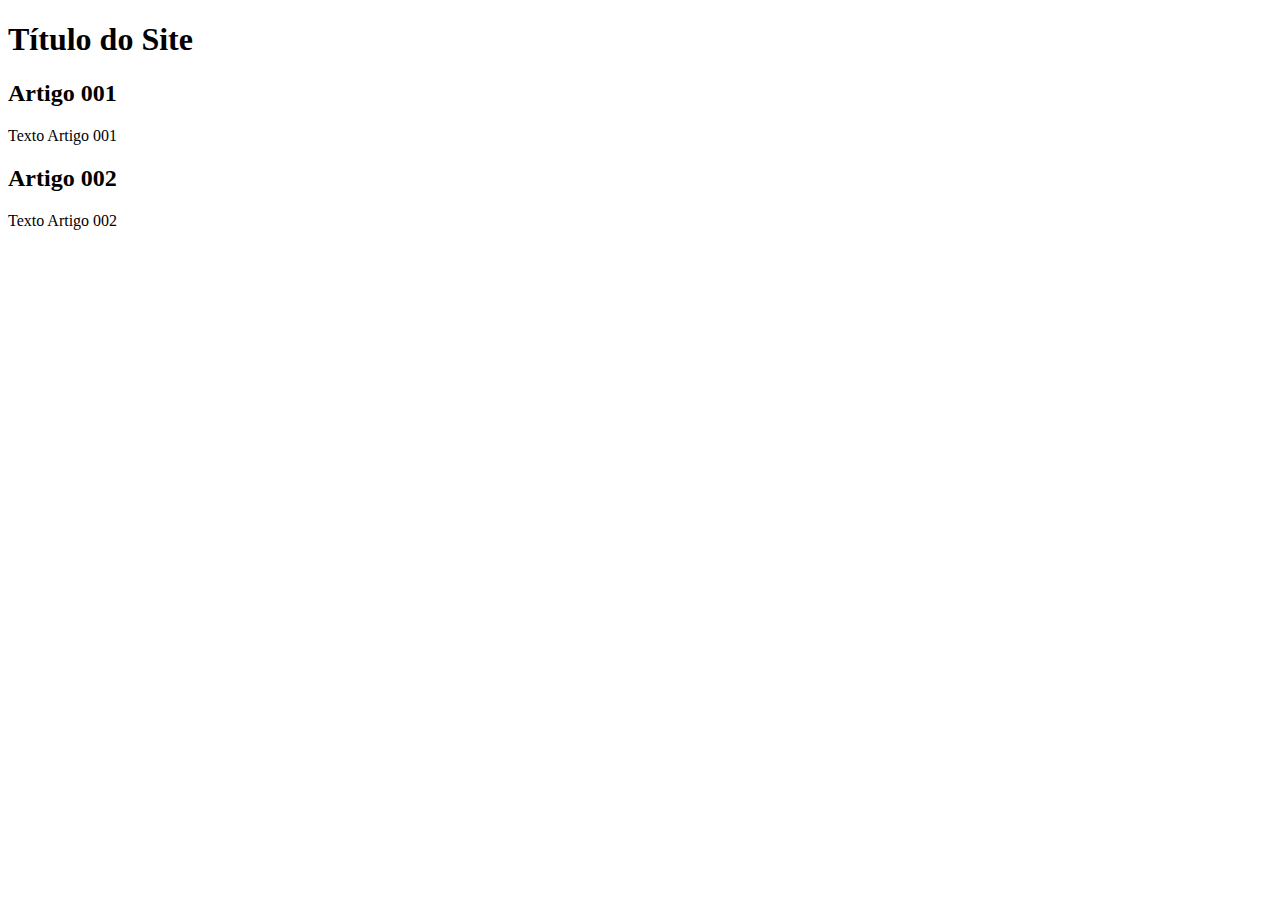
==== index.html @ b7007b21 "add index" ====
<!DOCTYPE html>
<html lang="pt-pt">
<head>
    <meta charset="UTF-8">
    <meta http-equiv="X-UA-Compatible" content="IE=edge">
    <meta name="viewport" content="width=device-width, initial-scale=1.0">
    <title>Título do site</title>
</head>
<body>
    <main>
        <header>
            <h1>Título do Site</h1>
        </header>
        <article>
            <h2>Artigo 001</h2>
            <p>Texto Artigo 001</p>
        </article>
        <article>
            <h2>Artigo 002</h2>
            <p>Texto Artigo 002</p>
        </article>
    </main>
</body>
</html>
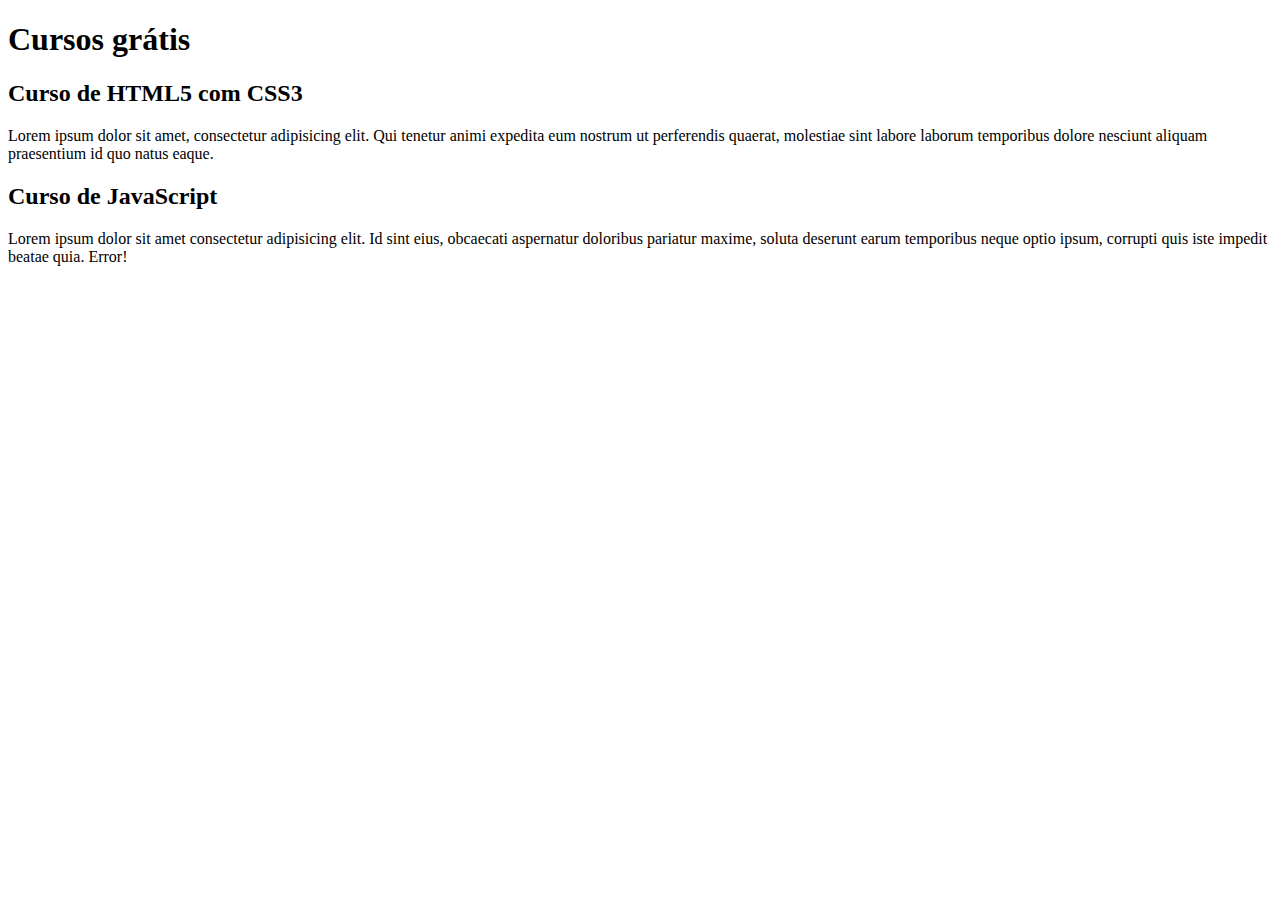
==== commit 2bfcd1b3: "comecei a escrever o conteúdo" ====
--- a/index.html
+++ b/index.html
@@ -9,15 +9,15 @@
 <body>
     <main>
         <header>
-            <h1>Título do Site</h1>
+            <h1>Cursos grátis</h1>
         </header>
         <article>
-            <h2>Artigo 001</h2>
-            <p>Texto Artigo 001</p>
+            <h2>Curso de HTML5 com CSS3</h2>
+            <p>Lorem ipsum dolor sit amet, consectetur adipisicing elit. Qui tenetur animi expedita eum nostrum ut perferendis quaerat, molestiae sint labore laborum temporibus dolore nesciunt aliquam praesentium id quo natus eaque.</p>
         </article>
         <article>
-            <h2>Artigo 002</h2>
-            <p>Texto Artigo 002</p>
+            <h2>Curso de JavaScript</h2>
+            <p>Lorem ipsum dolor sit amet consectetur adipisicing elit. Id sint eius, obcaecati aspernatur doloribus pariatur maxime, soluta deserunt earum temporibus neque optio ipsum, corrupti quis iste impedit beatae quia. Error!</p>
         </article>
     </main>
 </body>
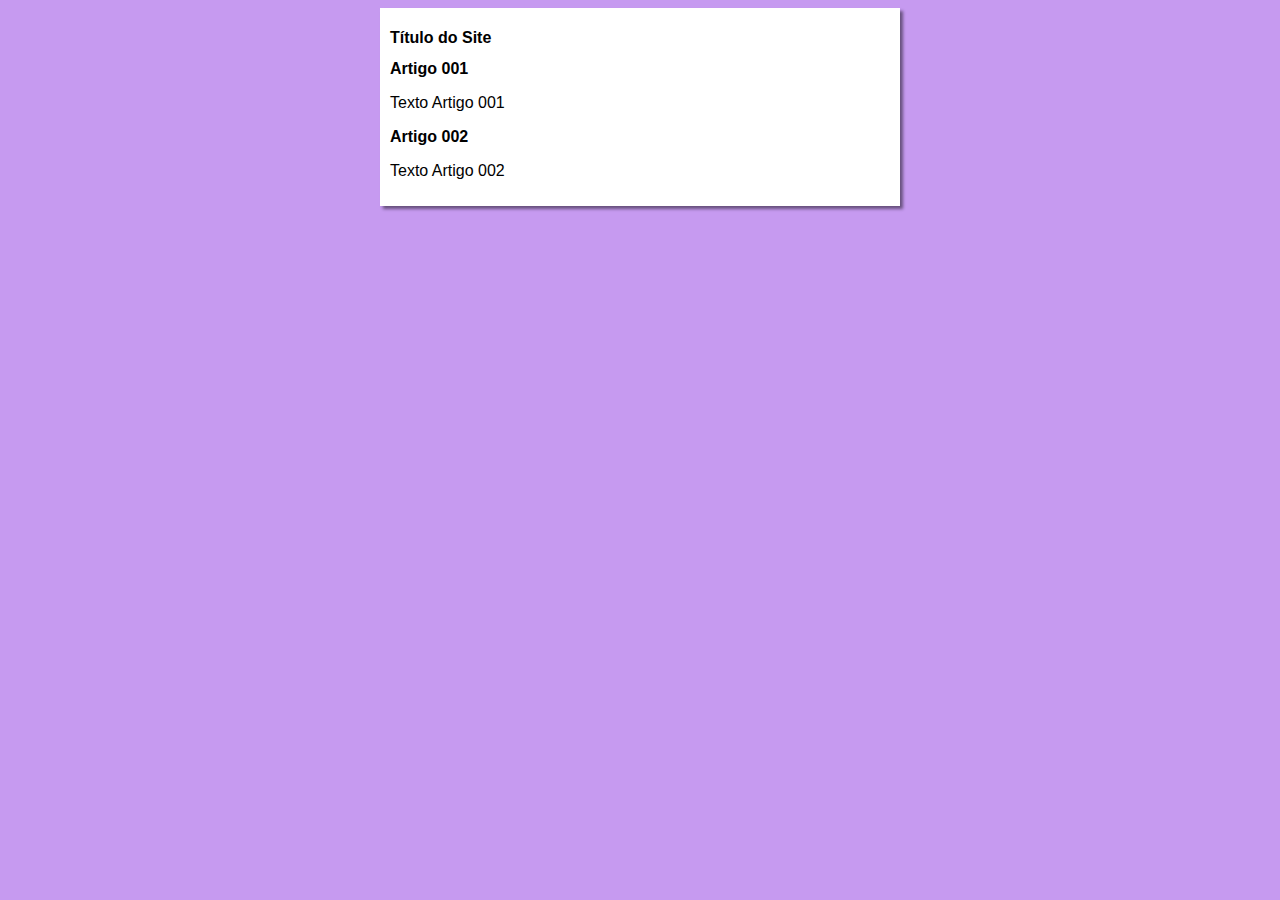
==== commit ff6865d2: "primeiro design" ====
--- a/index.html
+++ b/index.html
@@ -5,19 +5,20 @@
     <meta http-equiv="X-UA-Compatible" content="IE=edge">
     <meta name="viewport" content="width=device-width, initial-scale=1.0">
     <title>Título do site</title>
+    <link rel="stylesheet" href="estilos/style.css">
 </head>
 <body>
     <main>
         <header>
-            <h1>Cursos grátis</h1>
+            <h1>Título do Site</h1>
         </header>
         <article>
-            <h2>Curso de HTML5 com CSS3</h2>
-            <p>Lorem ipsum dolor sit amet, consectetur adipisicing elit. Qui tenetur animi expedita eum nostrum ut perferendis quaerat, molestiae sint labore laborum temporibus dolore nesciunt aliquam praesentium id quo natus eaque.</p>
+            <h2>Artigo 001</h2>
+            <p>Texto Artigo 001</p>
         </article>
         <article>
-            <h2>Curso de JavaScript</h2>
-            <p>Lorem ipsum dolor sit amet consectetur adipisicing elit. Id sint eius, obcaecati aspernatur doloribus pariatur maxime, soluta deserunt earum temporibus neque optio ipsum, corrupti quis iste impedit beatae quia. Error!</p>
+            <h2>Artigo 002</h2>
+            <p>Texto Artigo 002</p>
         </article>
     </main>
 </body>
--- a/estilos/style.css
+++ b/estilos/style.css
@@ -0,0 +1,16 @@
+* {
+    font-family: Arial, Helvetica, sans-serif;
+    font-size: 16px;
+}
+
+body {
+    background-color: rgb(198, 154, 240);
+}
+
+main {
+    background-color: white;
+    width: 500px;
+    margin: auto;
+    padding: 10px;
+    box-shadow: 3px 3px 3px rgba(0, 0, 0, 0.473);
+}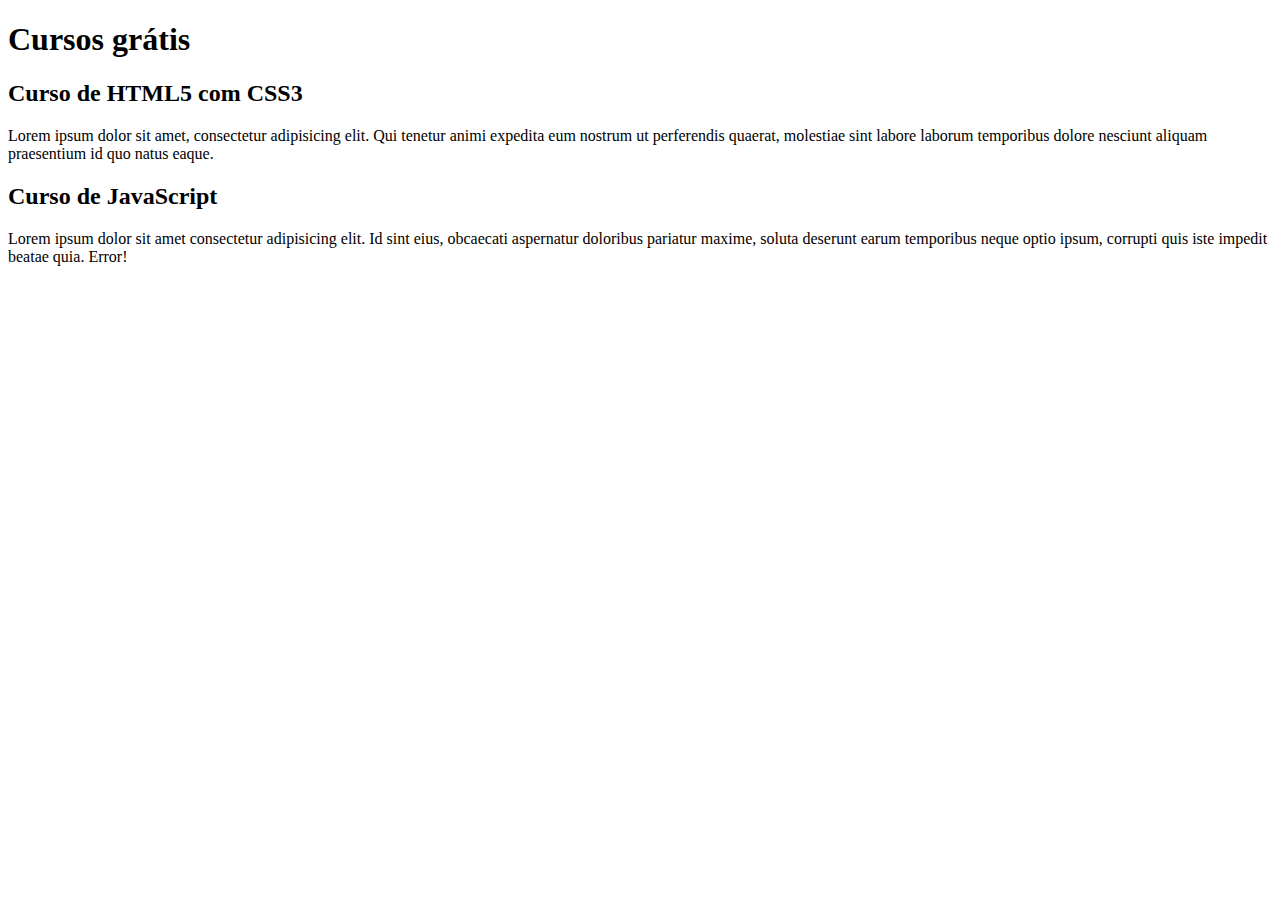
==== commit ee5a2ed0: "Update index.html" ====
--- a/index.html
+++ b/index.html
@@ -1,25 +1,31 @@
 <!DOCTYPE html>
 <html lang="pt-pt">
+
 <head>
     <meta charset="UTF-8">
     <meta http-equiv="X-UA-Compatible" content="IE=edge">
     <meta name="viewport" content="width=device-width, initial-scale=1.0">
-    <title>Título do site</title>
-    <link rel="stylesheet" href="estilos/style.css">
+    <title>Site CursoeVideo</title>
 </head>
+
 <body>
     <main>
         <header>
-            <h1>Título do Site</h1>
+            <h1>Cursos grátis</h1>
         </header>
         <article>
-            <h2>Artigo 001</h2>
-            <p>Texto Artigo 001</p>
+            <h2>Curso de HTML5 com CSS3</h2>
+            <p>Lorem ipsum dolor sit amet, consectetur adipisicing elit. Qui tenetur animi expedita eum nostrum ut
+                perferendis quaerat, molestiae sint labore laborum temporibus dolore nesciunt aliquam praesentium id quo
+                natus eaque.</p>
         </article>
         <article>
-            <h2>Artigo 002</h2>
-            <p>Texto Artigo 002</p>
+            <h2>Curso de JavaScript</h2>
+            <p>Lorem ipsum dolor sit amet consectetur adipisicing elit. Id sint eius, obcaecati aspernatur doloribus
+                pariatur maxime, soluta deserunt earum temporibus neque optio ipsum, corrupti quis iste impedit beatae
+                quia. Error!</p>
         </article>
     </main>
 </body>
+
 </html>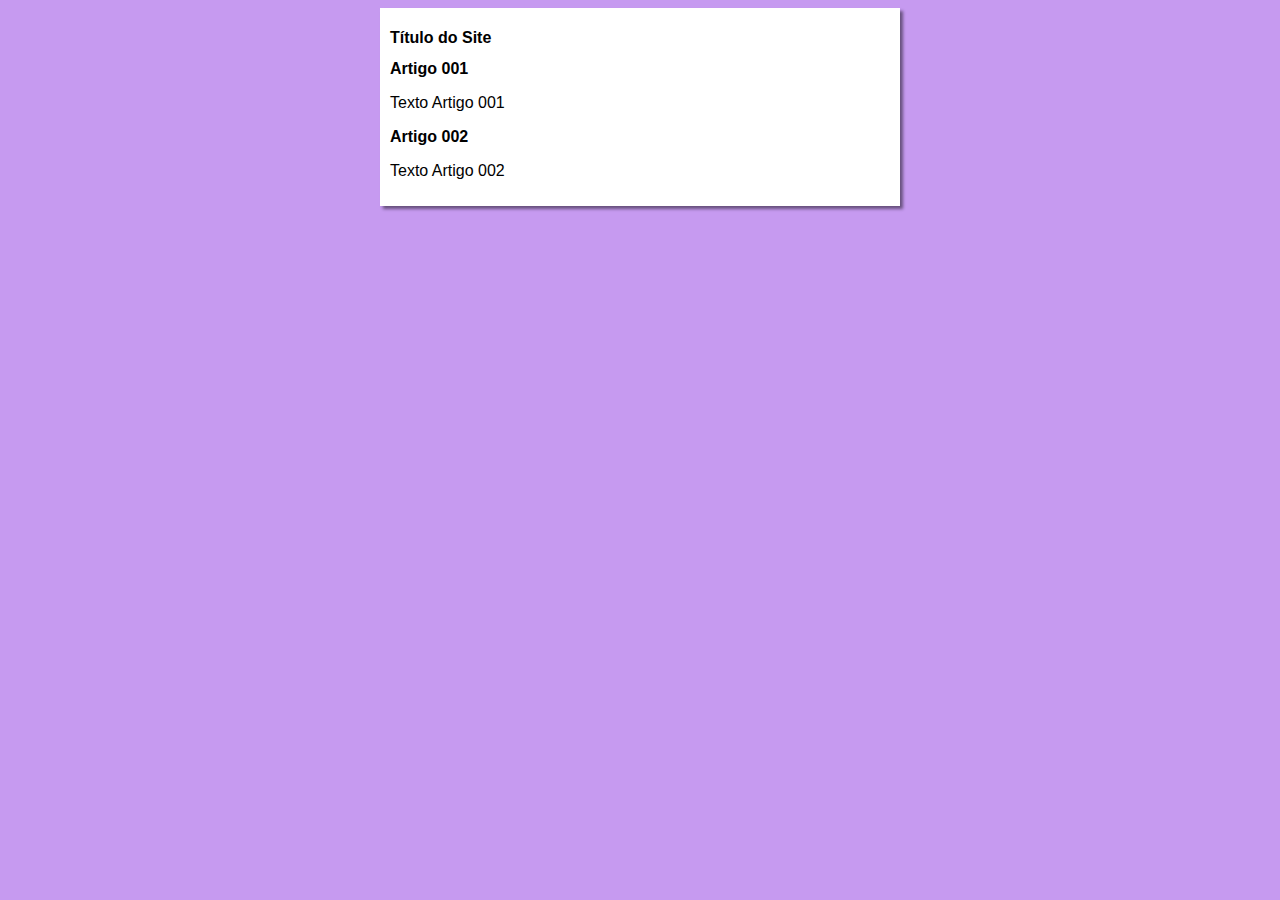
==== commit a8e9e6cf: "Update index.html" ====
--- a/index.html
+++ b/index.html
@@ -1,31 +1,25 @@
 <!DOCTYPE html>
 <html lang="pt-pt">
-
 <head>
     <meta charset="UTF-8">
     <meta http-equiv="X-UA-Compatible" content="IE=edge">
     <meta name="viewport" content="width=device-width, initial-scale=1.0">
-    <title>Site CursoeVideo</title>
+    <title>Curso em Vídeo</title>
+    <link rel="stylesheet" href="estilos/style.css">
 </head>
-
 <body>
     <main>
         <header>
-            <h1>Cursos grátis</h1>
+            <h1>Título do Site</h1>
         </header>
         <article>
-            <h2>Curso de HTML5 com CSS3</h2>
-            <p>Lorem ipsum dolor sit amet, consectetur adipisicing elit. Qui tenetur animi expedita eum nostrum ut
-                perferendis quaerat, molestiae sint labore laborum temporibus dolore nesciunt aliquam praesentium id quo
-                natus eaque.</p>
+            <h2>Artigo 001</h2>
+            <p>Texto Artigo 001</p>
         </article>
         <article>
-            <h2>Curso de JavaScript</h2>
-            <p>Lorem ipsum dolor sit amet consectetur adipisicing elit. Id sint eius, obcaecati aspernatur doloribus
-                pariatur maxime, soluta deserunt earum temporibus neque optio ipsum, corrupti quis iste impedit beatae
-                quia. Error!</p>
+            <h2>Artigo 002</h2>
+            <p>Texto Artigo 002</p>
         </article>
     </main>
 </body>
-
 </html>--- a/estilos/style.css
+++ b/estilos/style.css
@@ -0,0 +1,16 @@
+* {
+    font-family: Arial, Helvetica, sans-serif;
+    font-size: 16px;
+}
+
+body {
+    background-color: rgb(198, 154, 240);
+}
+
+main {
+    background-color: white;
+    width: 500px;
+    margin: auto;
+    padding: 10px;
+    box-shadow: 3px 3px 3px rgba(0, 0, 0, 0.473);
+}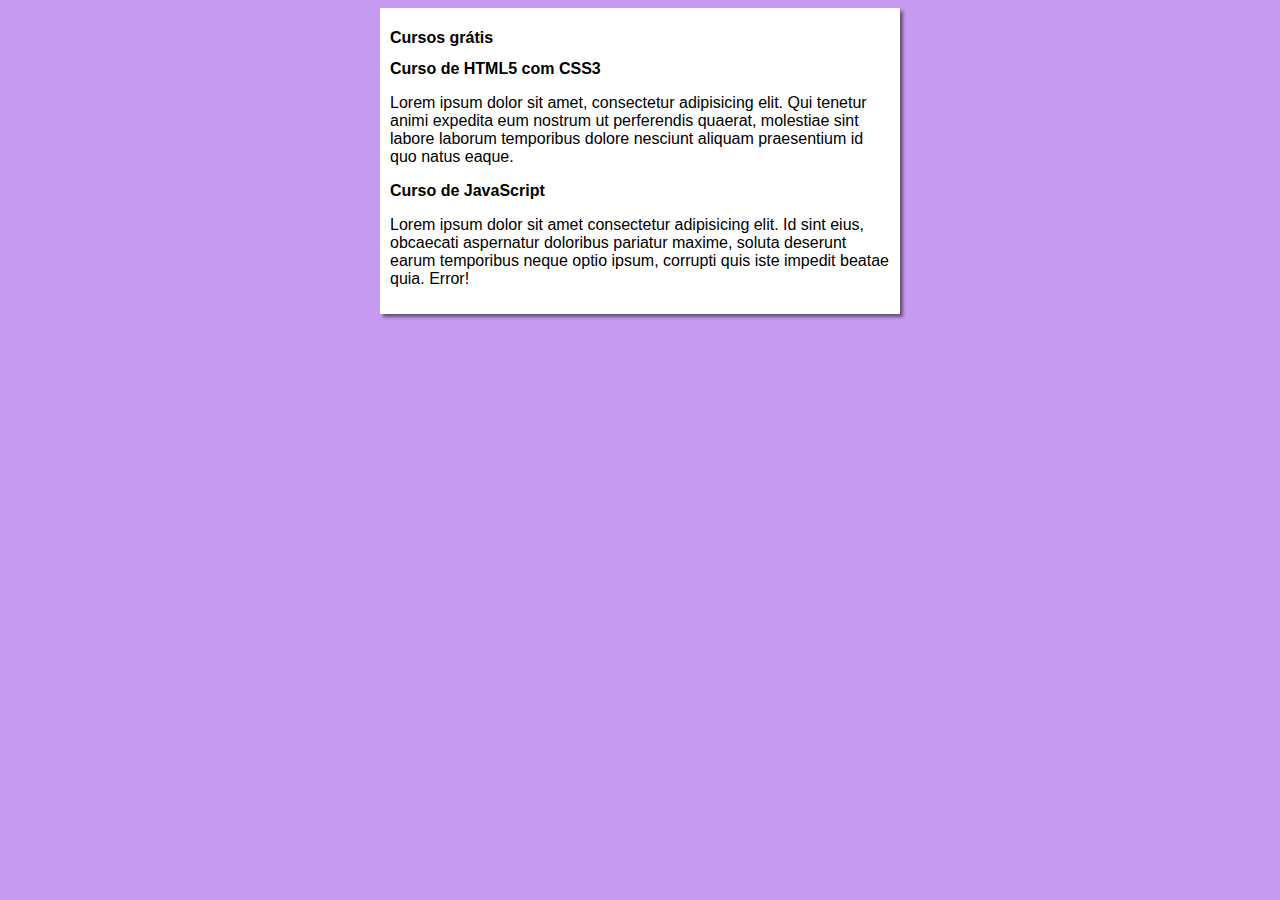
==== commit 06c236bf: "Merge branch 'design'" ====
--- a/index.html
+++ b/index.html
@@ -1,5 +1,6 @@
 <!DOCTYPE html>
 <html lang="pt-pt">
+
 <head>
     <meta charset="UTF-8">
     <meta http-equiv="X-UA-Compatible" content="IE=edge">
@@ -7,19 +8,25 @@
     <title>Curso em Vídeo</title>
     <link rel="stylesheet" href="estilos/style.css">
 </head>
+
 <body>
     <main>
         <header>
-            <h1>Título do Site</h1>
+            <h1>Cursos grátis</h1>
         </header>
         <article>
-            <h2>Artigo 001</h2>
-            <p>Texto Artigo 001</p>
+            <h2>Curso de HTML5 com CSS3</h2>
+            <p>Lorem ipsum dolor sit amet, consectetur adipisicing elit. Qui tenetur animi expedita eum nostrum ut
+                perferendis quaerat, molestiae sint labore laborum temporibus dolore nesciunt aliquam praesentium id quo
+                natus eaque.</p>
         </article>
         <article>
-            <h2>Artigo 002</h2>
-            <p>Texto Artigo 002</p>
+            <h2>Curso de JavaScript</h2>
+            <p>Lorem ipsum dolor sit amet consectetur adipisicing elit. Id sint eius, obcaecati aspernatur doloribus
+                pariatur maxime, soluta deserunt earum temporibus neque optio ipsum, corrupti quis iste impedit beatae
+                quia. Error!</p>
         </article>
     </main>
 </body>
+
 </html>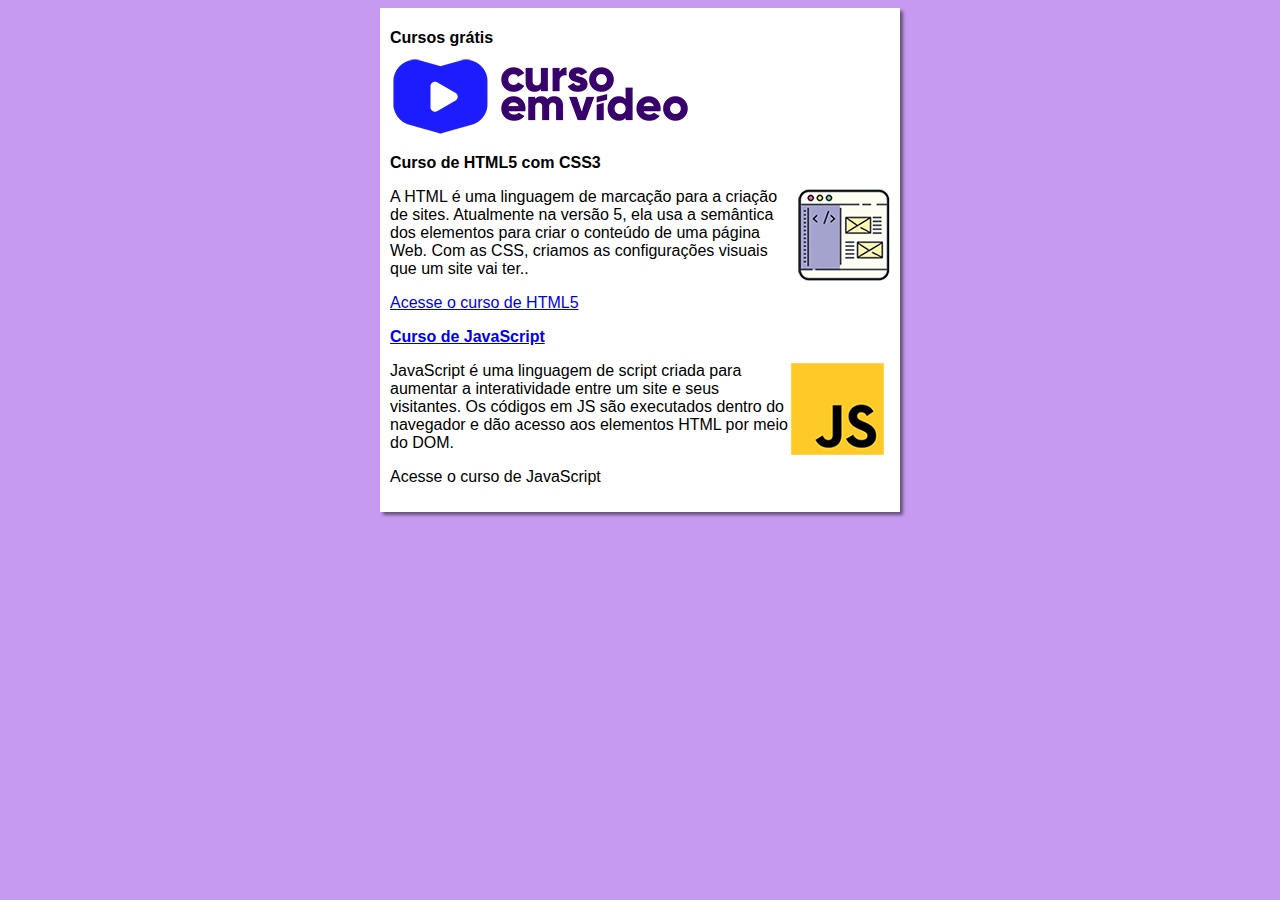
==== commit 0046093c: "criei o site" ====
--- a/index.html
+++ b/index.html
@@ -13,18 +13,23 @@
     <main>
         <header>
             <h1>Cursos grátis</h1>
+            <img src="imagens/curso-em-video-cor.png" alt="Curso em Vídeo">
         </header>
         <article>
             <h2>Curso de HTML5 com CSS3</h2>
-            <p>Lorem ipsum dolor sit amet, consectetur adipisicing elit. Qui tenetur animi expedita eum nostrum ut
-                perferendis quaerat, molestiae sint labore laborum temporibus dolore nesciunt aliquam praesentium id quo
-                natus eaque.</p>
+            <img class="lado" src="imagens/curso-html-css.png" alt="Curso HTML">
+            <p>A HTML é uma linguagem de marcação para a criação de sites. Atualmente na versão 5, ela usa a semântica
+                dos elementos para criar o conteúdo de uma página Web. Com as CSS, criamos as configurações visuais que
+                um site vai ter..</p>
+            <p><a href="cursohtml.html">Acesse o curso de HTML5</a></p>
         </article>
         <article>
-            <h2>Curso de JavaScript</h2>
-            <p>Lorem ipsum dolor sit amet consectetur adipisicing elit. Id sint eius, obcaecati aspernatur doloribus
-                pariatur maxime, soluta deserunt earum temporibus neque optio ipsum, corrupti quis iste impedit beatae
-                quia. Error!</p>
+            <h2><a href="cursojavascript.html">Curso de JavaScript</a></h2>
+            <img class="lado" src="imagens/curso-javascript.png" alt="Curso JS">
+            <p>JavaScript é uma linguagem de script criada para aumentar a interatividade entre um site e seus
+                visitantes. Os códigos em JS são executados dentro do navegador e dão acesso aos elementos HTML por meio
+                do DOM.</p>
+            <p>Acesse o curso de JavaScript</p>
         </article>
     </main>
 </body>
--- a/estilos/style.css
+++ b/estilos/style.css
@@ -7,6 +7,10 @@
     background-color: rgb(198, 154, 240);
 }
 
+img.lado {
+    float: right;
+}
+
 main {
     background-color: white;
     width: 500px;
